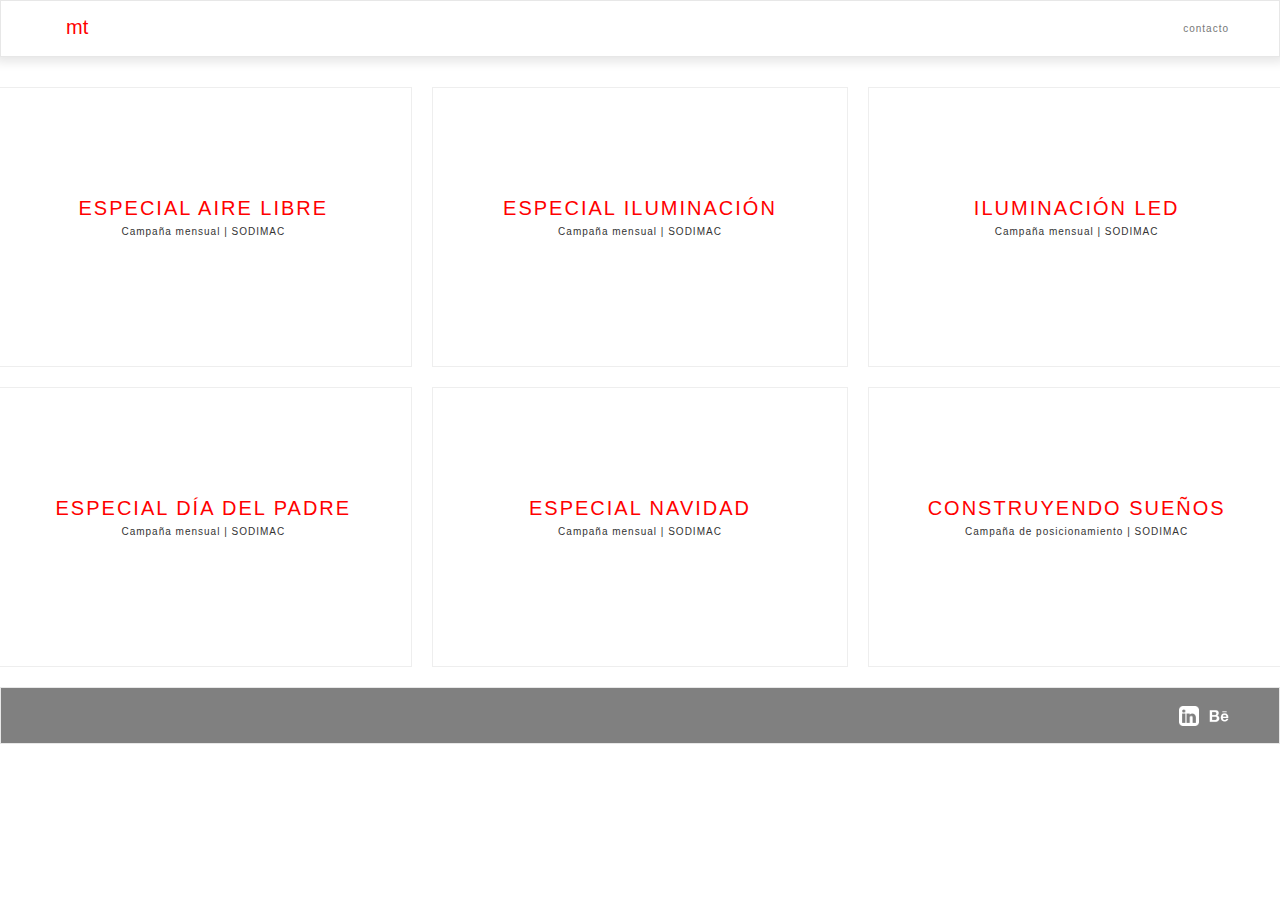
==== index.html @ b1beafc3 "1" ====
<!DOCTYPE html>
<html>
	<head>
<link rel="icon" href="favicon.ico" type="image/x-icon"/>
<link rel="shortcut icon" href="favicon.ico" type="image/x-icon"/>
		<meta charset="UTF-8">
		<link rel="stylesheet" type="text/css" href="css/style.css"/>
		<link rel="stylesheet" type="text/css" href="css/bootstrap.css"/>
		<title>Melisa Tardivo</title>
	</head>
	
	<body>

<nav class="navbar navbar-default">
  <div class="container-fluid">
    <div class="navbar-header">
      <a class="navbar-brand" href="#">
      <h1>mt</h1>
      </a>

<p class="navbar-text navbar-right"><a href="#" class="navbar-link">contacto</a></p>
    </div>
  </div>
</nav>
		</header>


	<main>
<section class="bloques">
	<section class="row">

		<div class="col-md-4 col-sm-6 col-xs-12 proyectobloque">
			<div class="col-md-12" style="border:1px solid #eee; height: 100%; padding: 0">
				<div class="proyecto">
					<a href="http://www.sodimac.com.ar/sodimac-ar/content/a400012/AireLibre" target="_blank">
						<h2>Especial Aire Libre</h2>
					</a>
					<p>Campaña mensual | SODIMAC</p>
				</div>
			</div>
		</div>

		<div class="col-md-4 col-sm-6 col-xs-12 proyectobloque">
			<div class="col-md-12" style="border:1px solid #eee; height: 100%; padding: 0">
				<div class="proyecto">
					<a href="http://www.sodimac.com.ar/sodimac-ar/content/a330009/EspecialIluminacion" target="_blank">
						<h2>Especial Iluminación</h2>
					</a>
					<p>Campaña mensual | SODIMAC</p>
				</div>
			</div>
		</div>

		<div class="col-md-4 col-sm-6 col-xs-12 proyectobloque">
			<div class="col-md-12" style="border:1px solid #eee; height: 100%; padding: 0">
				<div class="proyecto">
					<a href="http://www.sodimac.com.ar/sodimac-ar/content/a330015/IluminacionLED" target="_blank">
						<h2>Iluminación LED</h2>
					</a>
					<p>Campaña mensual | SODIMAC</p>
				</div>
			</div>
		</div>

		<div class="col-md-4 col-sm-6 col-xs-12 proyectobloque">
			<div class="col-md-12" style="border:1px solid #eee; height: 100%; padding: 0">
				<div class="proyecto">
					<a href="http://www.sodimac.com.ar/sodimac-ar/content/a280004/lajugueteriadepapa" target="_blank">
						<h2>Especial Día del Padre</h2>
					</a>
					<p>Campaña mensual | SODIMAC</p>
				</div>
			</div>
		</div>

		<div class="col-md-4 col-sm-6 col-xs-12 proyectobloque">
			<div class="col-md-12" style="border:1px solid #eee; height: 100%; padding: 0">
				<div class="proyecto">
					<a href="http://www.sodimac.com.ar/sodimac-ar/content/a500001/Navidad" target="_blank">
						<h2>Especial Navidad</h2>
					</a>
					<p>Campaña mensual | SODIMAC</p>
				</div>
			</div>
		</div>

		<div class="col-md-4 col-sm-6 col-xs-12 proyectobloque">
			<div class="col-md-12" style="border:1px solid #eee; height: 100%; padding: 0">
				<div class="proyecto">
					<a href="http://www.sodimac.com.ar/sodimac-ar/content/a220029/Construyendo-suenos" target="_blank">
						<h2>Construyendo Sueños</h2>
					</a>
					<p>Campaña de posicionamiento | SODIMAC</p>
				</div>
			</div>
		</div>
		
	</section>
	</section>

	</main>

			<footer>
				<nav class="navbar navbar-default" style="background-color: grey !important; box-shadow: none; margin-bottom: 0; margin-top: 10px">
				  <div class="container-fluid">
				    <div class="navbar-header">
					<p class="navbar-text navbar-right"><a href="https://www.behance.net/tardivomelisa" target="_blank" style="color: white; margin-left: 10px" class="navbar-link"><img class="icon icons8-Behance" src="[data-uri]" width="20" height="20"></a></p>
					<p class="navbar-text navbar-right"><a href="https://www.linkedin.com/in/tardivomelisa" target="_blank" style="color: white" class="navbar-link"><img class="icon icons8-LinkedIn-Filled" src="[data-uri]" width="20" height="20"></a></p>
				    </div>
				  </div>
				</nav>
			</footer>

	</body>
</html>
---- css/style.css ----
* {
	box-sizing: border-box;
}

a h2{
	color: red
}

a h2:hover{
	color: black;
}

/* header */

.navbar-default {
    background-color: white !important;
    border-color: #e7e7e7 !important;
    box-shadow: rgba(0, 1, 9, 0.1) 0px 0px 10px 5px;
    border-radius: 0px;
    padding-left: 50px;
    padding-right: 50px;
    background-color: white;
    border: none
}

.navbar-right{
	float: right;
}

.navbar{
	border-radius: 0px !important
}
/* footer */

footer{
}

footer a{
	color: white
}

/* main */

main{
	overflow: hidden;
	clear: both;
}

main img {
	width: 33.333333%;
	margin: 0px;
	padding: 0px;
	float: left;
}

@media all and (max-width: 900px) {
	main img {
		width: 50%;
	}
} 

@media all and (max-width: 500px) {
	main img {
		width: 100%;
	}
}

/* texto */

h1 {
	position: relative;
	display: inline-block;
}

h1 img {
	width: 20px
}

body{
	font-family: "roboto", sans-serif;
	margin:0px;
	width: 100%
}

a {
	text-decoration: none;
	color: black;
	}

a:hover {
	color: #E7E7E7;
}

ul {
	margin: 0
}

p{
	font-size:10px;
	letter-spacing: 1px;
	line-height: 25px;
	font-weight: lighter;
}

h4 {
	text-transform: uppercase;
	font-size: 10px;
	letter-spacing: 1px
}

/**/

.bloques .proyectobloque{
	text-align: center;
	height: 300px;
	position: relative;
	padding: 10px
}

.proyecto{
	position: absolute;
	width: 100%;
	top: 50%;
	margin-top: -50px
}

.proyecto h2{
	font-weight: 100;
	text-transform: uppercase;
	font-size: 20px;
	letter-spacing: 2px;
	margin-bottom: 0
}

.navbar-brand h1{
	font-weight: 100;
	font-size: 20px !important;
	color: red !important;
	margin-top: 0 !important
}
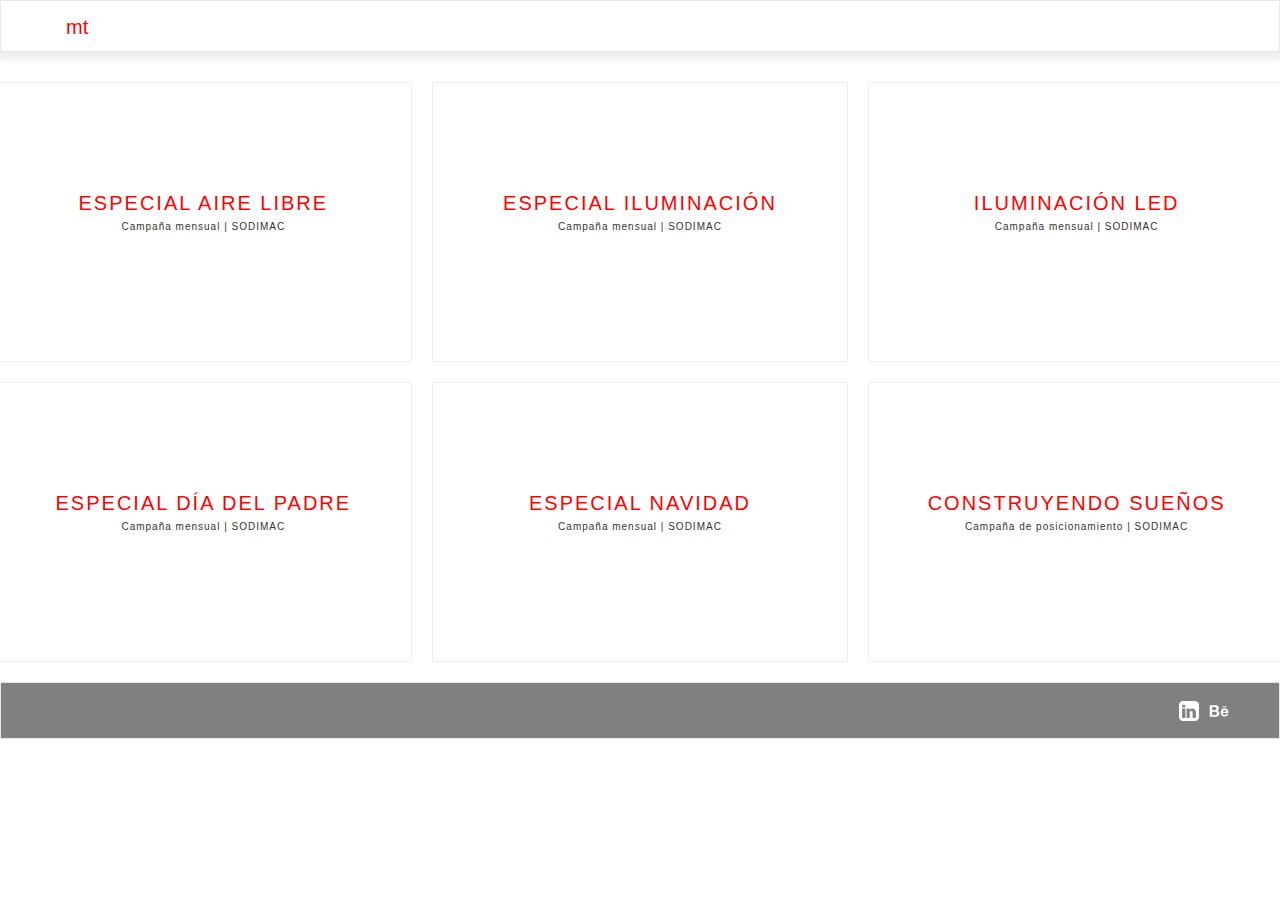
==== commit ecc896bf: "º" ====
--- a/index.html
+++ b/index.html
@@ -2,7 +2,7 @@
 <html>
 	<head>
 <link rel="icon" href="favicon.ico" type="image/x-icon"/>
-<link rel="shortcut icon" href="favicon.ico" type="image/x-icon"/>
+<link rel="shortcut icon" href="images/favicon.ico" type="image/x-icon"/>
 		<meta charset="UTF-8">
 		<link rel="stylesheet" type="text/css" href="css/style.css"/>
 		<link rel="stylesheet" type="text/css" href="css/bootstrap.css"/>
@@ -18,7 +18,7 @@
       <h1>mt</h1>
       </a>
 
-<p class="navbar-text navbar-right"><a href="#" class="navbar-link">contacto</a></p>
+<p class="navbar-text navbar-right"><!--<a href="#" class="navbar-link">contacto</a>--></p>
     </div>
   </div>
 </nav>
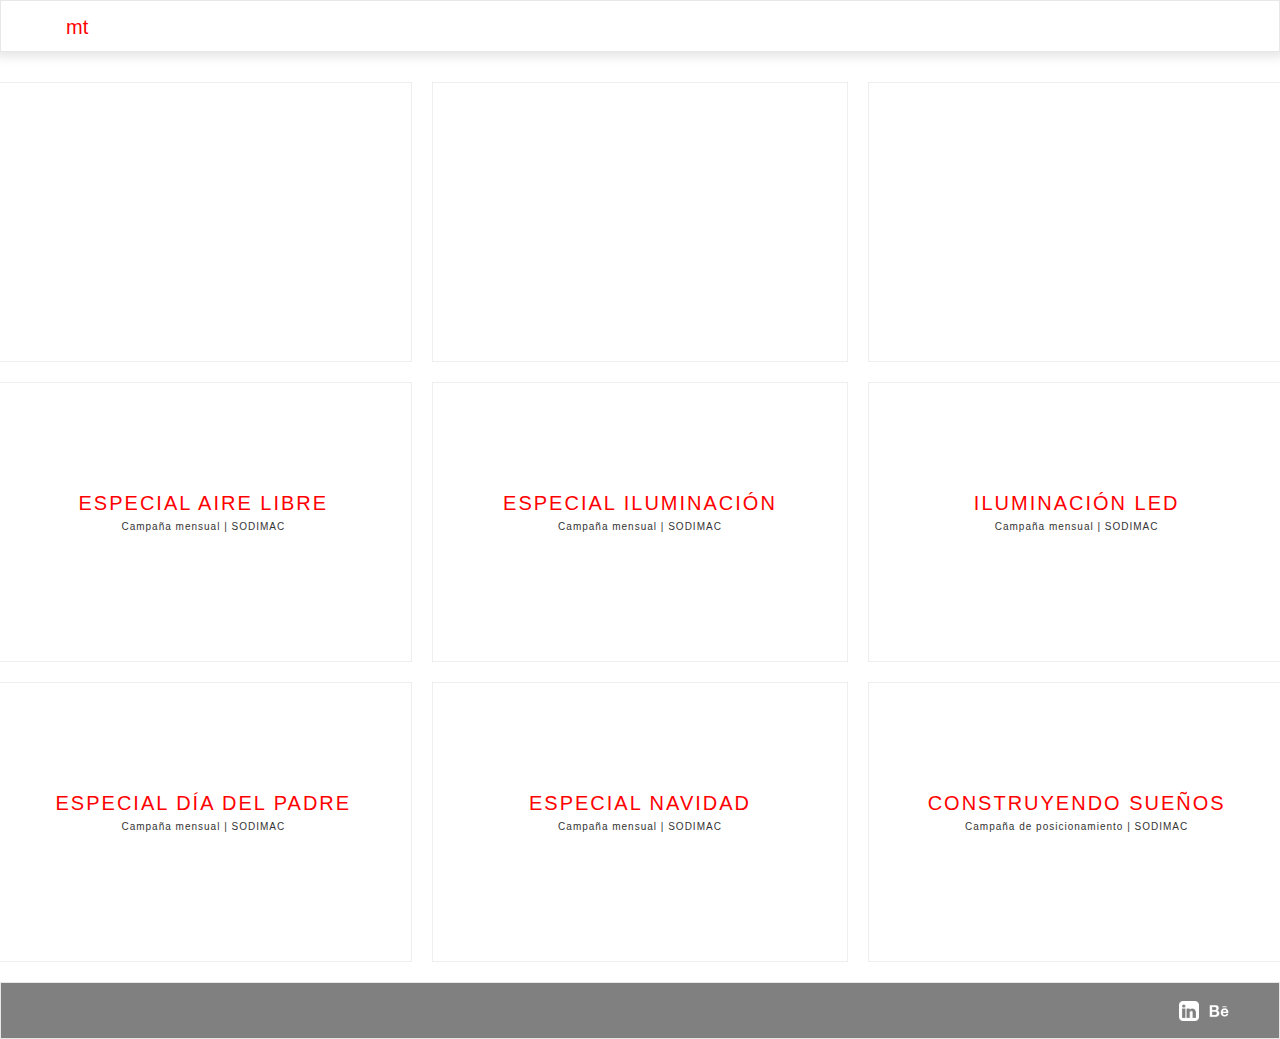
==== commit 96573cf2: "1" ====
--- a/index.html
+++ b/index.html
@@ -28,6 +28,21 @@
 	<main>
 <section class="bloques">
 	<section class="row">
+
+		<div class="col-md-4 col-sm-6 col-xs-12 proyectobloque">
+			<div class="col-md-12" style="border:1px solid #eee; height: 100%; padding: 0;  background-image: url(https://mir-s3-cdn-cf.behance.net/project_modules/max_3840/2b878447158149.587d58de0043d.jpg); background-size: cover; background-position: center">
+			</div>
+		</div>
+
+		<div class="col-md-4 col-sm-6 col-xs-12 proyectobloque">
+			<div class="col-md-12" style="border:1px solid #eee; height: 100%; padding: 0;  background-image: url(https://mir-s3-cdn-cf.behance.net/project_modules/max_3840/17cc1647158097.587d57932301b.jpg); background-size: cover; background-position: center">
+			</div>
+		</div>
+
+		<div class="col-md-4 col-sm-6 col-xs-12 proyectobloque">
+			<div class="col-md-12" style="border:1px solid #eee; height: 100%; padding: 0;  background-image: url(https://mir-s3-cdn-cf.behance.net/project_modules/max_3840/19651e47157235.587d596580506.jpg); background-size: cover; background-position: center">
+			</div>
+		</div>
 
 		<div class="col-md-4 col-sm-6 col-xs-12 proyectobloque">
 			<div class="col-md-12" style="border:1px solid #eee; height: 100%; padding: 0">
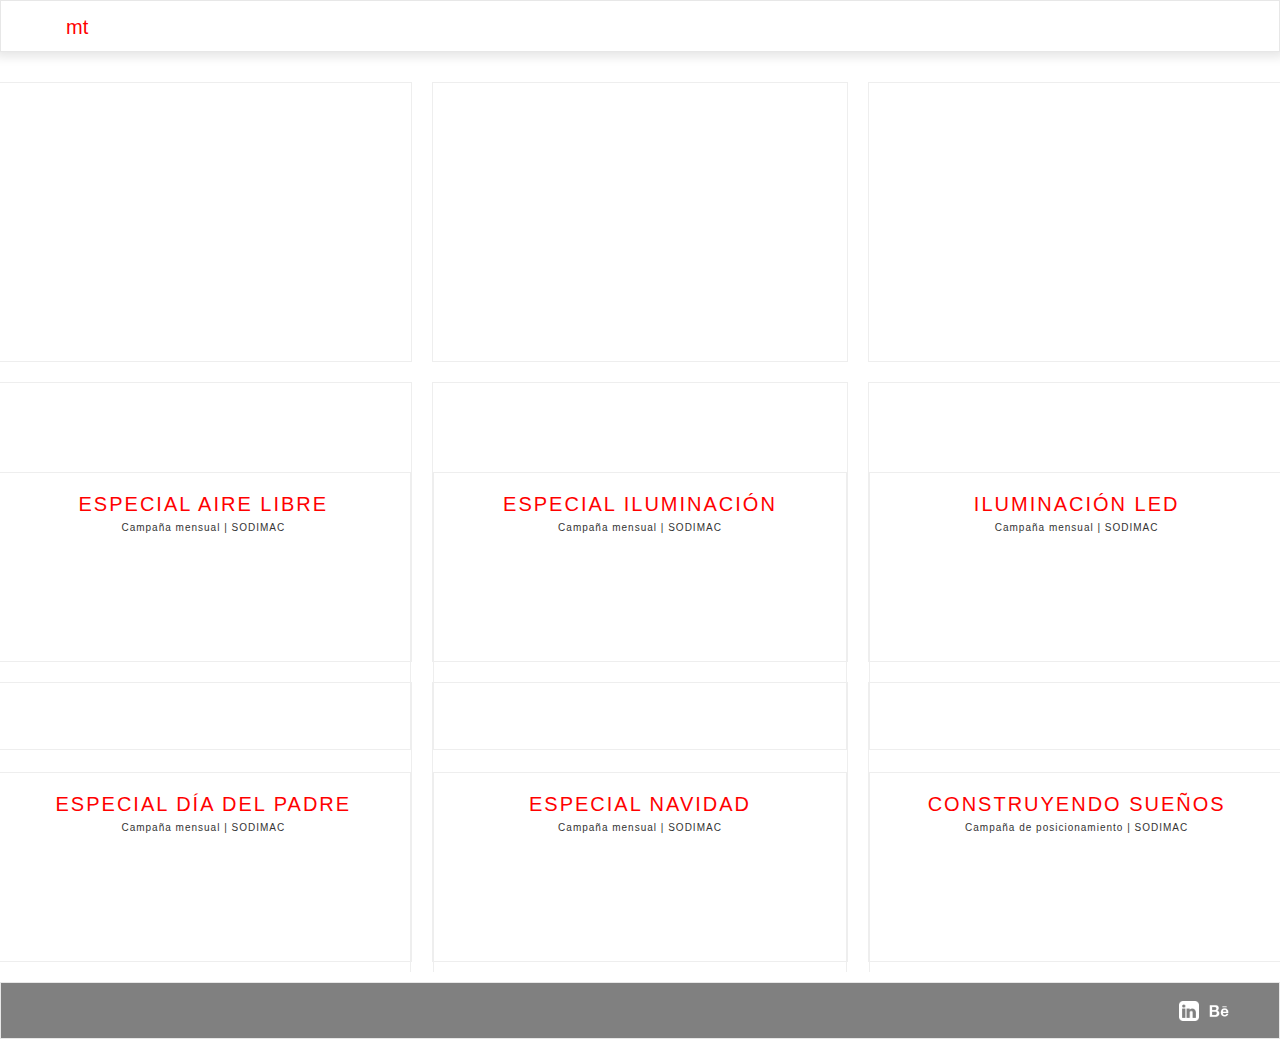
==== commit 14acaef0: "1" ====
--- a/index.html
+++ b/index.html
@@ -30,18 +30,24 @@
 	<section class="row">
 
 		<div class="col-md-4 col-sm-6 col-xs-12 proyectobloque">
-			<div class="col-md-12" style="border:1px solid #eee; height: 100%; padding: 0;  background-image: url(https://mir-s3-cdn-cf.behance.net/project_modules/max_3840/2b878447158149.587d58de0043d.jpg); background-size: cover; background-position: center">
-			</div>
+			<a href="https://www.behance.net/gallery/47158149/Identidad-Iuupi-Juegos">
+				<div class="col-md-12" style="background-image: url(https://mir-s3-cdn-cf.behance.net/project_modules/max_3840/2b878447158149.587d58de0043d.jpg); background-size: cover; background-position: center">
+				</div>
+			</a>
 		</div>
 
 		<div class="col-md-4 col-sm-6 col-xs-12 proyectobloque">
-			<div class="col-md-12" style="border:1px solid #eee; height: 100%; padding: 0;  background-image: url(https://mir-s3-cdn-cf.behance.net/project_modules/max_3840/17cc1647158097.587d57932301b.jpg); background-size: cover; background-position: center">
-			</div>
+			<a href="https://www.behance.net/gallery/47158097/Identidad-Omnia">
+				<div class="col-md-12" style=" background-image: url(https://mir-s3-cdn-cf.behance.net/project_modules/max_3840/17cc1647158097.587d57932301b.jpg); background-size: cover; background-position: center">
+				</div>
+			</a>
 		</div>
 
 		<div class="col-md-4 col-sm-6 col-xs-12 proyectobloque">
-			<div class="col-md-12" style="border:1px solid #eee; height: 100%; padding: 0;  background-image: url(https://mir-s3-cdn-cf.behance.net/project_modules/max_3840/19651e47157235.587d596580506.jpg); background-size: cover; background-position: center">
-			</div>
+			<a href="https://www.behance.net/gallery/47157235/Tesis-LANPAL-Brandbook">
+				<div class="col-md-12" style="background-image: url(https://mir-s3-cdn-cf.behance.net/project_modules/max_3840/19651e47157235.587d596580506.jpg); background-size: cover; background-position: center">
+				</div>
+			</a>
 		</div>
 
 		<div class="col-md-4 col-sm-6 col-xs-12 proyectobloque">
--- a/css/style.css
+++ b/css/style.css
@@ -117,6 +117,16 @@
 	padding: 10px
 }
 
+.bloques .proyectobloque div{
+	border:1px solid #eee; 
+	height: 100%; 
+	padding: 0;
+}
+
+.bloques .proyectobloque div:hover{
+	opacity: 0.5
+}
+
 .proyecto{
 	position: absolute;
 	width: 100%;
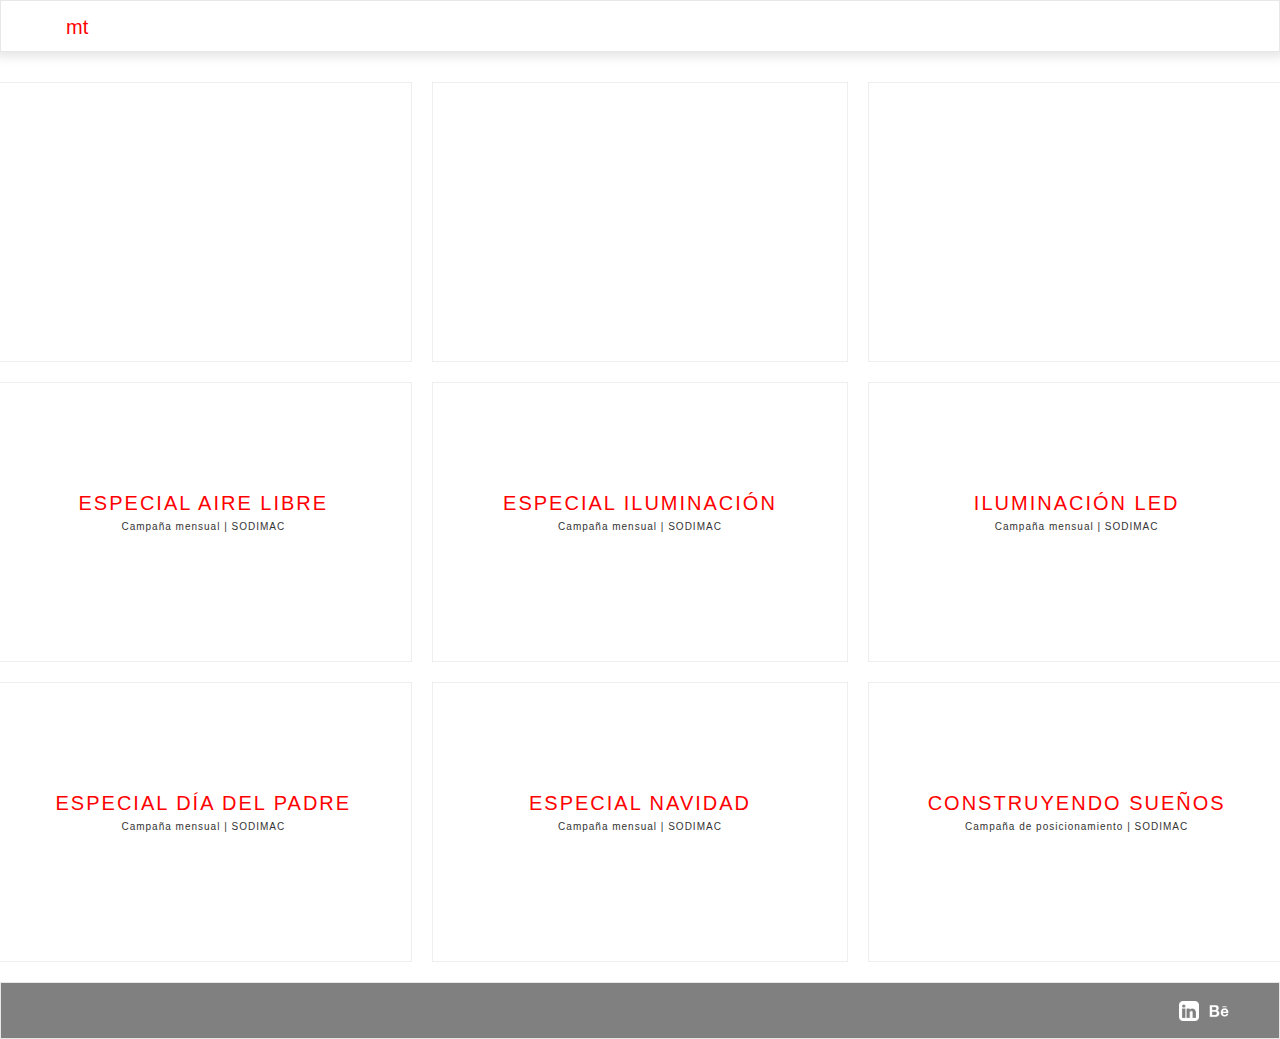
==== commit f139ebf2: "1" ====
--- a/index.html
+++ b/index.html
@@ -31,21 +31,21 @@
 
 		<div class="col-md-4 col-sm-6 col-xs-12 proyectobloque">
 			<a href="https://www.behance.net/gallery/47158149/Identidad-Iuupi-Juegos">
-				<div class="col-md-12" style="background-image: url(https://mir-s3-cdn-cf.behance.net/project_modules/max_3840/2b878447158149.587d58de0043d.jpg); background-size: cover; background-position: center">
+				<div class="col-md-12 proyectobeh" style="background-image: url(https://mir-s3-cdn-cf.behance.net/project_modules/max_3840/2b878447158149.587d58de0043d.jpg); background-size: cover; background-position: center">
 				</div>
 			</a>
 		</div>
 
 		<div class="col-md-4 col-sm-6 col-xs-12 proyectobloque">
 			<a href="https://www.behance.net/gallery/47158097/Identidad-Omnia">
-				<div class="col-md-12" style=" background-image: url(https://mir-s3-cdn-cf.behance.net/project_modules/max_3840/17cc1647158097.587d57932301b.jpg); background-size: cover; background-position: center">
+				<div class="col-md-12 proyectobeh" style=" background-image: url(https://mir-s3-cdn-cf.behance.net/project_modules/max_3840/17cc1647158097.587d57932301b.jpg); background-size: cover; background-position: center">
 				</div>
 			</a>
 		</div>
 
 		<div class="col-md-4 col-sm-6 col-xs-12 proyectobloque">
 			<a href="https://www.behance.net/gallery/47157235/Tesis-LANPAL-Brandbook">
-				<div class="col-md-12" style="background-image: url(https://mir-s3-cdn-cf.behance.net/project_modules/max_3840/19651e47157235.587d596580506.jpg); background-size: cover; background-position: center">
+				<div class="col-md-12 proyectobeh" style="background-image: url(https://mir-s3-cdn-cf.behance.net/project_modules/max_3840/19651e47157235.587d596580506.jpg); background-size: cover; background-position: center">
 				</div>
 			</a>
 		</div>
--- a/css/style.css
+++ b/css/style.css
@@ -117,13 +117,13 @@
 	padding: 10px
 }
 
-.bloques .proyectobloque div{
+.bloques .proyectobloque .proyectobeh{
 	border:1px solid #eee; 
 	height: 100%; 
 	padding: 0;
 }
 
-.bloques .proyectobloque div:hover{
+.bloques .proyectobloque .proyectobeh:hover{
 	opacity: 0.5
 }
 
@@ -135,7 +135,7 @@
 }
 
 .proyecto h2{
-	font-weight: 100;
+	font-weight: 200;
 	text-transform: uppercase;
 	font-size: 20px;
 	letter-spacing: 2px;
@@ -143,7 +143,7 @@
 }
 
 .navbar-brand h1{
-	font-weight: 100;
+	font-weight: 200;
 	font-size: 20px !important;
 	color: red !important;
 	margin-top: 0 !important
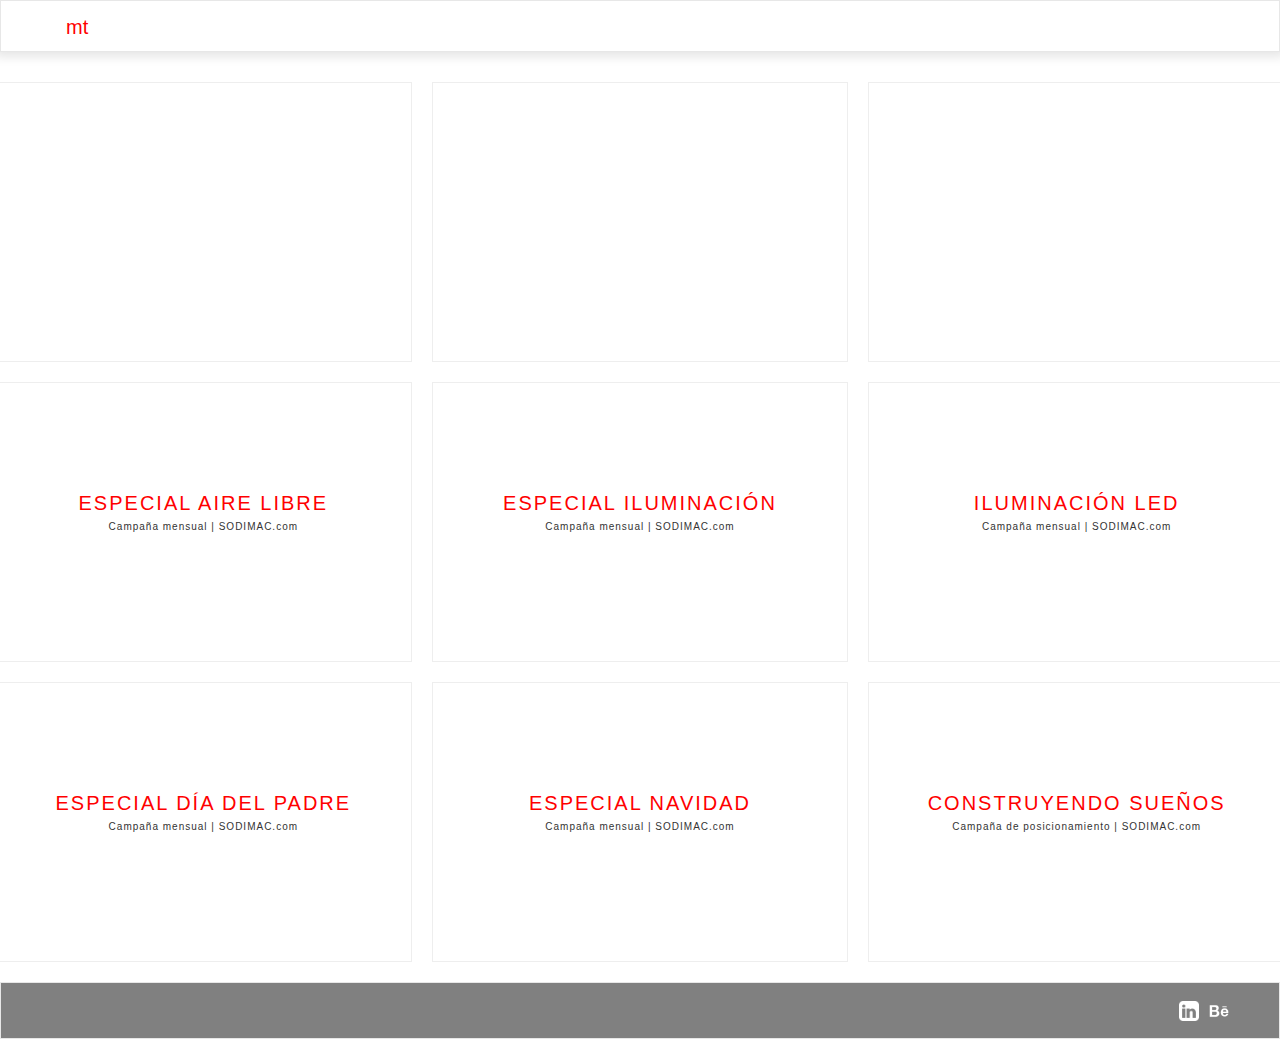
==== commit 23c08bc3: "1" ====
--- a/index.html
+++ b/index.html
@@ -56,7 +56,7 @@
 					<a href="http://www.sodimac.com.ar/sodimac-ar/content/a400012/AireLibre" target="_blank">
 						<h2>Especial Aire Libre</h2>
 					</a>
-					<p>Campaña mensual | SODIMAC</p>
+					<p>Campaña mensual | SODIMAC.com</p>
 				</div>
 			</div>
 		</div>
@@ -67,7 +67,7 @@
 					<a href="http://www.sodimac.com.ar/sodimac-ar/content/a330009/EspecialIluminacion" target="_blank">
 						<h2>Especial Iluminación</h2>
 					</a>
-					<p>Campaña mensual | SODIMAC</p>
+					<p>Campaña mensual | SODIMAC.com</p>
 				</div>
 			</div>
 		</div>
@@ -78,7 +78,7 @@
 					<a href="http://www.sodimac.com.ar/sodimac-ar/content/a330015/IluminacionLED" target="_blank">
 						<h2>Iluminación LED</h2>
 					</a>
-					<p>Campaña mensual | SODIMAC</p>
+					<p>Campaña mensual | SODIMAC.com</p>
 				</div>
 			</div>
 		</div>
@@ -89,7 +89,7 @@
 					<a href="http://www.sodimac.com.ar/sodimac-ar/content/a280004/lajugueteriadepapa" target="_blank">
 						<h2>Especial Día del Padre</h2>
 					</a>
-					<p>Campaña mensual | SODIMAC</p>
+					<p>Campaña mensual | SODIMAC.com</p>
 				</div>
 			</div>
 		</div>
@@ -100,7 +100,7 @@
 					<a href="http://www.sodimac.com.ar/sodimac-ar/content/a500001/Navidad" target="_blank">
 						<h2>Especial Navidad</h2>
 					</a>
-					<p>Campaña mensual | SODIMAC</p>
+					<p>Campaña mensual | SODIMAC.com</p>
 				</div>
 			</div>
 		</div>
@@ -111,7 +111,7 @@
 					<a href="http://www.sodimac.com.ar/sodimac-ar/content/a220029/Construyendo-suenos" target="_blank">
 						<h2>Construyendo Sueños</h2>
 					</a>
-					<p>Campaña de posicionamiento | SODIMAC</p>
+					<p>Campaña de posicionamiento | SODIMAC.com</p>
 				</div>
 			</div>
 		</div>
